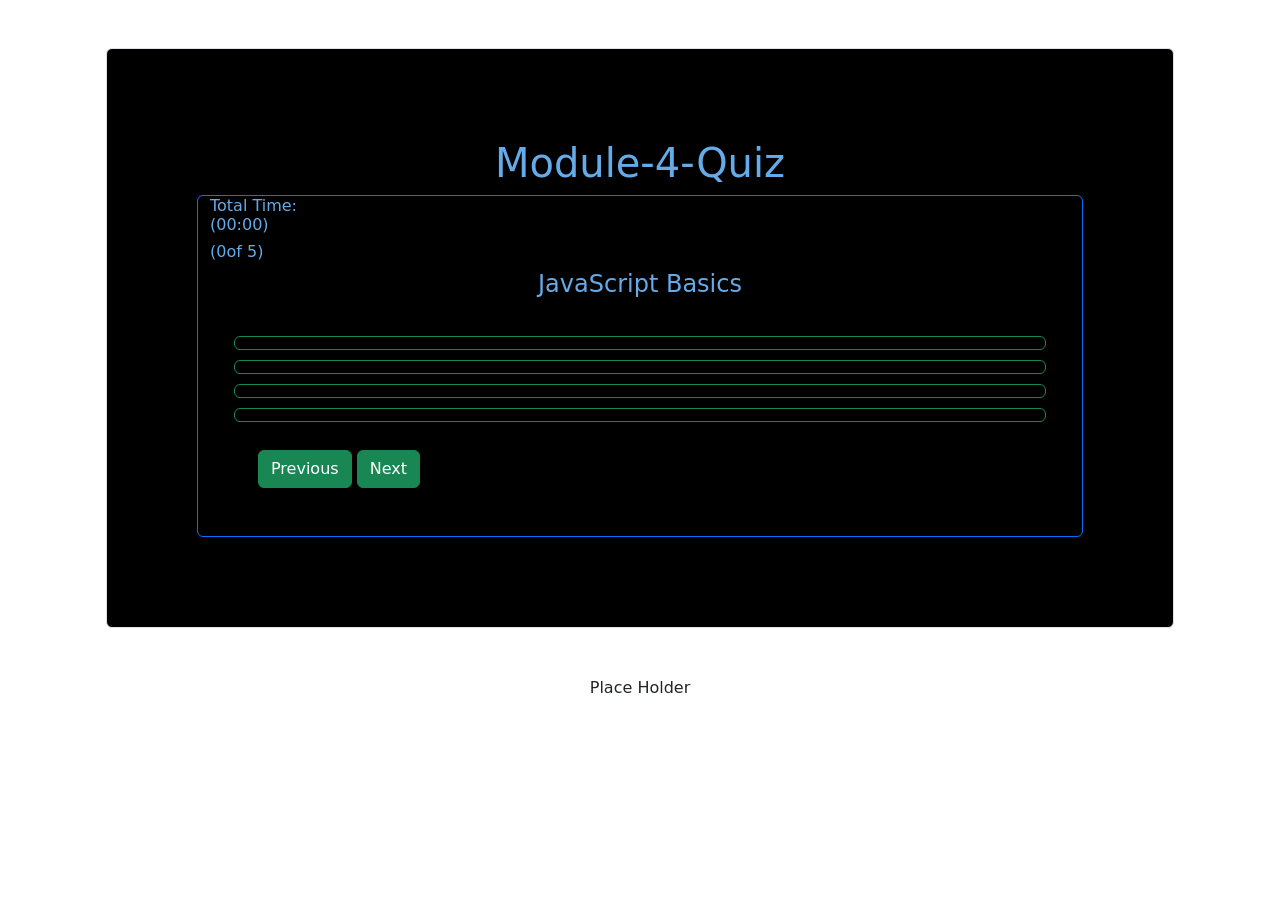
==== index.html @ be266653 "Uploaded HTML, CSS, JS Files" ====
<!DOCTYPE html>
<html lang="en-US">
    <head>
        <meta charset="UTF-8">
        <meta name="viewport" content="width=device-width, initial-scale=1.0">
        <link rel="stylesheet" href="./assets/style.css">
        <link href="https://cdn.jsdelivr.net/npm/bootstrap@5.1.3/dist/css/bootstrap.min.css" rel="stylesheet" integrity="sha384-1BmE4kWBq78iYhFldvKuhfTAU6auU8tT94WrHftjDbrCEXSU1oBoqyl2QvZ6jIW3" crossorigin="anonymous">
        <title>JavaScript Quiz</title>
     </head>

   <body>
    
    <Section class="container p-5">
        <div class="row border rounded header-box justify-content-center">
            <h1 class="col d-flex justify-content-center">Module-4-Quiz</h1>
    
            <div class="container border rounded border-primary">
                <div class="row">
                  <!-- Force next columns to break to new line at md breakpoint and up -->
                  <div class="w-100 d-none d-lg-block"></div>
              
                  <h6>Total Time:<br>(00:<span id="timer">00</span>)</h6>
                  <h6 class="float-right">(<span id="number">0</span>of 5)</h6>
                </div>
                <h4 class="col d-flex justify-content-center ">JavaScript Basics</h4> 
    
    <div class="conatiner">
        <div><div id="question-text"></div>
        <div class="col-md-12 p-4">
            <button id="option1" class="btn btn-outline-success text-left option 1" style="width: 100%"> </button>
            <button id="option2" class="btn btn-outline-success text-left option 2" style="width: 100%"> </button>
            <button id="option3" class="btn btn-outline-success text-left option 3" style="width: 100%"> </button>
            <button id="option4" class="btn btn-outline-success text-left option 4" style="width: 100%"> </button>
        <div class="footer p-4">
            <buitton id="previous" class="btn btn-success">Previous</buitton>
            <buitton id="next" class="btn btn-success">Next</buitton>
        </div>    
        </div>
                    
                </div>
              </div>
        </div>
    </Section>    
    
    <div class="container">
        <div class="col d-flex justify-content-center">Place Holder</div>

    </div>
    
    <script src="https://cdn.jsdelivr.net/npm/@popperjs/core@2.10.2/dist/umd/popper.min.js" integrity="sha384-7+zCNj/IqJ95wo16oMtfsKbZ9ccEh31eOz1HGyDuCQ6wgnyJNSYdrPa03rtR1zdB" crossorigin="anonymous"></script>
    <script src="https://cdn.jsdelivr.net/npm/bootstrap@5.1.3/dist/js/bootstrap.min.js" integrity="sha384-QJHtvGhmr9XOIpI6YVutG+2QOK9T+ZnN4kzFN1RtK3zEFEIsxhlmWl5/YESvpZ13" crossorigin="anonymous"></script>  
    <script src="./assets/script.js"></script>  
</body>
---- assets/style.css ----
body {
    position: relative;
    
}

#q1 {
    color: black;
}

/*.card-text {
    text-align: right;
    font: bold;
}

.card-body {
    justify-content: center;
    
    
}

#number h4{
    padding: 20px;
    display: flex;
    justify-content: center;
}*/

.header-box {
    padding: 90px;
    background-color: black; 
    height: 80%;
    color:rgb(100, 171, 233);
    
}
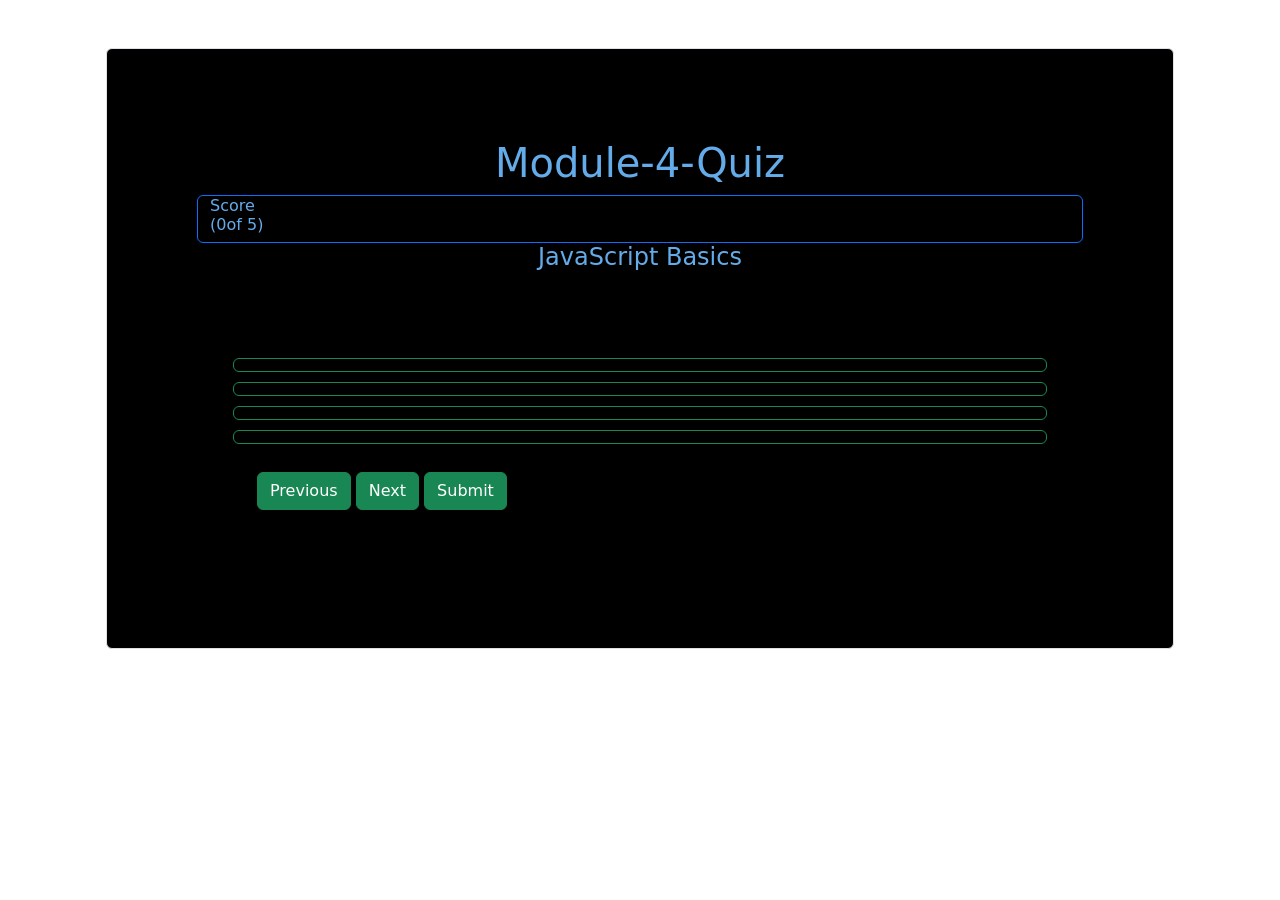
==== commit 642084d7: "Updated Files" ====
--- a/index.html
+++ b/index.html
@@ -9,44 +9,39 @@
      </head>
 
    <body>
+
     
     <Section class="container p-5">
         <div class="row border rounded header-box justify-content-center">
             <h1 class="col d-flex justify-content-center">Module-4-Quiz</h1>
     
             <div class="container border rounded border-primary">
-                <div class="row">
-                  <!-- Force next columns to break to new line at md breakpoint and up -->
                   <div class="w-100 d-none d-lg-block"></div>
               
-                  <h6>Total Time:<br>(00:<span id="timer">00</span>)</h6>
-                  <h6 class="float-right">(<span id="number">0</span>of 5)</h6>
+                  <!--<h6>Total Time:<br>(00:<span id="timer">00</span>)</h6>-->
+                  <h4 class="float-right text-primary d-none" id="timer">Timer :<span id="timer">75</span></h4>
+                  <h6 class="float-right">Score <br>(<span id="number">0</span>of 5)</h6>
                 </div>
                 <h4 class="col d-flex justify-content-center ">JavaScript Basics</h4> 
     
-    <div class="conatiner">
-        <div><div id="question-text"></div>
+    <div class="container">
+        <!--<button id="start-button" class="col-md-6 d-flex justify-content-center btn btn-success">Start</button>-->
+        <div><div id="question-text"class="p-4"></div>
         <div class="col-md-12 p-4">
-            <button id="option1" class="btn btn-outline-success text-left option 1" style="width: 100%"> </button>
-            <button id="option2" class="btn btn-outline-success text-left option 2" style="width: 100%"> </button>
-            <button id="option3" class="btn btn-outline-success text-left option 3" style="width: 100%"> </button>
-            <button id="option4" class="btn btn-outline-success text-left option 4" style="width: 100%"> </button>
+            <button id="answer1" class="btn btn-outline-success text-left option 1" style="width: 100%"> </button>
+            <button id="answer2" class="btn btn-outline-success text-left option 2" style="width: 100%"> </button>
+            <button id="answer3" class="btn btn-outline-success text-left option 3" style="width: 100%"> </button>
+            <button id="answer4" class="btn btn-outline-success text-left option 4" style="width: 100%"> </button>
         <div class="footer p-4">
             <buitton id="previous" class="btn btn-success">Previous</buitton>
             <buitton id="next" class="btn btn-success">Next</buitton>
+            <button id="submit" class="btn btn-success">Submit</button>
         </div>    
         </div>
-                    
-                </div>
-              </div>
         </div>
+    </div>       
     </Section>    
-    
-    <div class="container">
-        <div class="col d-flex justify-content-center">Place Holder</div>
 
-    </div>
-    
     <script src="https://cdn.jsdelivr.net/npm/@popperjs/core@2.10.2/dist/umd/popper.min.js" integrity="sha384-7+zCNj/IqJ95wo16oMtfsKbZ9ccEh31eOz1HGyDuCQ6wgnyJNSYdrPa03rtR1zdB" crossorigin="anonymous"></script>
     <script src="https://cdn.jsdelivr.net/npm/bootstrap@5.1.3/dist/js/bootstrap.min.js" integrity="sha384-QJHtvGhmr9XOIpI6YVutG+2QOK9T+ZnN4kzFN1RtK3zEFEIsxhlmWl5/YESvpZ13" crossorigin="anonymous"></script>  
     <script src="./assets/script.js"></script>  
--- a/assets/style.css
+++ b/assets/style.css
@@ -1,6 +1,7 @@
 body {
     position: relative;
-    
+    margin: 0%;
+    padding: 0%;
 }
 
 #q1 {
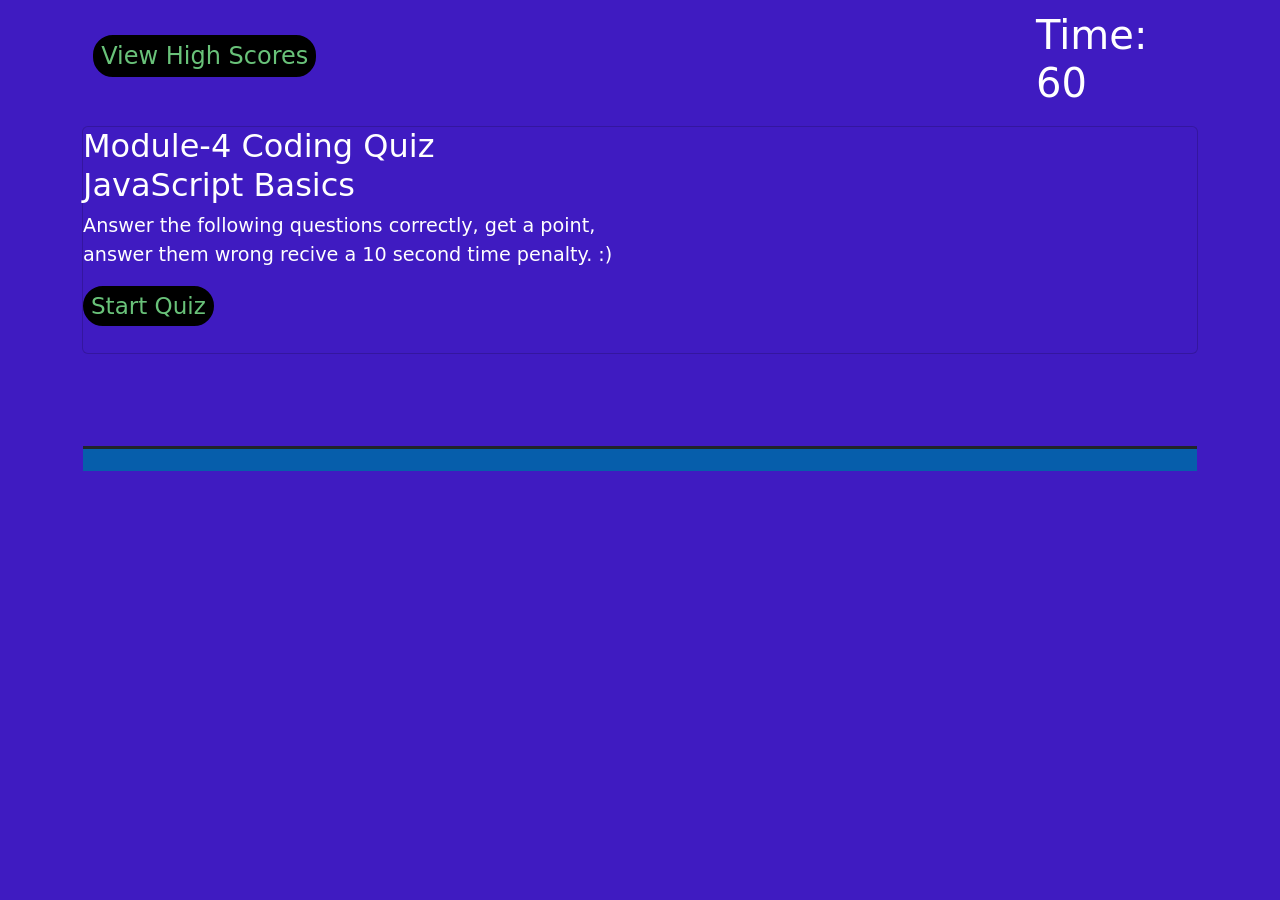
==== commit f7b38bc4: "redo Commit" ====
--- a/index.html
+++ b/index.html
@@ -1,4 +1,61 @@
 <!DOCTYPE html>
+<html lang="en">
+<head>
+    <meta charset="UTF-8">
+    <meta http-equiv="X-UA-Compatible" content="IE=edge">
+    <meta name="viewport" content="width=device-width, initial-scale=1.0">
+    <link href="https://cdn.jsdelivr.net/npm/bootstrap@5.3.0-alpha1/dist/css/bootstrap.min.css" rel="stylesheet" integrity="sha384-GLhlTQ8iRABdZLl6O3oVMWSktQOp6b7In1Zl3/Jr59b6EGGoI1aFkw7cmDA6j6gD" crossorigin="anonymous"> 
+    <link rel="stylesheet" href="./assets/style.css" />
+    <title>JavaScript Quiz</title>
+</head>
+<!-- Body of website-->
+<body class="container">
+    <!-- Displays High Scores & Timer -->
+    <div class="hs-timer">
+        <!-- High Scores -->
+        <div id="hs-div">
+            <button id="view-hs">View High Scores</button>
+            <h1 id="hs-label">HIGH SCORES</h1>
+            <div id="hs-list"></div>
+        </div>
+        <!-- Timer -->
+        <div class="time">
+            <h1>Time: <span id="timer">60</span></h1>
+        </div>
+    </div>
+
+    <div class="card">
+        <!-- Start Page -->
+        <div class="start-pg">
+            <h2>Module-4 Coding Quiz <br> 
+                JavaScript Basics</h2>
+            <p>
+                Answer the following questions correctly, get a point, answer them wrong recive a 10 second time penalty. :)
+            </p>
+            <button type="button" id="start-button">Start Quiz</button>
+        </div>
+        <!-- Quiz Page -->
+        <div id="quiz">
+            <h1 class="questions"></h1>
+            <div class="result" id="results">
+                <p id="result"></p>
+            </div>
+        </div>
+            <!-- Score Page -->   
+        <div id="highscore-page" class="highscore-pg">
+            <h2>Nice Work!</h2>
+            <p>Your final score is <span id="final-score"></span>.</p>
+            <label for="initials">Enter your initials: </label>
+            <input type="text" id="initials" name="initials">
+            <button id="submit-score">Submit</button>
+        </div> 
+    </div>
+    <script src="./assets/script.js"></script>
+</body>
+</html>
+
+<!-- Old Code -->
+<!-- <!DOCTYPE html>
 <html lang="en-US">
     <head>
         <meta charset="UTF-8">
@@ -18,15 +75,15 @@
             <div class="container border rounded border-primary">
                   <div class="w-100 d-none d-lg-block"></div>
               
-                  <!--<h6>Total Time:<br>(00:<span id="timer">00</span>)</h6>-->
-                  <h4 class="float-right text-primary d-none" id="timer">Timer :<span id="timer">75</span></h4>
+                  <h6>Total Time:<br>(00:<span id="timer">00</span>)</h6>
+                  <h4 class="float-right text-success d-none" id="timer">Timer :<span id="timer">75</span></h4>
                   <h6 class="float-right">Score <br>(<span id="number">0</span>of 5)</h6>
                 </div>
                 <h4 class="col d-flex justify-content-center ">JavaScript Basics</h4> 
     
     <div class="container">
-        <!--<button id="start-button" class="col-md-6 d-flex justify-content-center btn btn-success">Start</button>-->
-        <div><div id="question-text"class="p-4"></div>
+        <button id="start-button" class="col-md-6 d-flex justify-content-center btn btn-success">Start</button>-->
+        <!-- <div><div id="question-text"class="p-4"></div>
         <div class="col-md-12 p-4">
             <button id="answer1" class="btn btn-outline-success text-left option 1" style="width: 100%"> </button>
             <button id="answer2" class="btn btn-outline-success text-left option 2" style="width: 100%"> </button>
@@ -45,4 +102,4 @@
     <script src="https://cdn.jsdelivr.net/npm/@popperjs/core@2.10.2/dist/umd/popper.min.js" integrity="sha384-7+zCNj/IqJ95wo16oMtfsKbZ9ccEh31eOz1HGyDuCQ6wgnyJNSYdrPa03rtR1zdB" crossorigin="anonymous"></script>
     <script src="https://cdn.jsdelivr.net/npm/bootstrap@5.1.3/dist/js/bootstrap.min.js" integrity="sha384-QJHtvGhmr9XOIpI6YVutG+2QOK9T+ZnN4kzFN1RtK3zEFEIsxhlmWl5/YESvpZ13" crossorigin="anonymous"></script>  
     <script src="./assets/script.js"></script>  
-</body>
+</body> -->
--- a/assets/style.css
+++ b/assets/style.css
@@ -1,11 +1,141 @@
 body {
+    background-color: rgb(63, 27, 193);
+}
+
+#hs-label {
+    display: none;
+    text-align: center;
+}
+
+.answer-btn {
+    color: rgb(105, 194, 121);
+    background-color: rgb(1, 0, 0);
+    display: block;
+    font-size: 32px;
+    margin-bottom: 2%;
+}
+
+.highscore-pg {
+    color: white;
+    display: none;
+} 
+
+.container {
+    display: block;
+}
+
+.card {
+    background-color: rgb(63, 27, 193);
+    display: flex;
+    flex-wrap: wrap;
+    justify-content: center;
+}
+
+.hs-timer {
+    display: flex;
+    justify-content: space-between;
+    margin: 1%;
+}
+
+#start-button {
+    font-size: larger;
+    color: rgb(105, 194, 121);
+    background-color: black;
+}
+
+button {
+    border-style: solid;
+    border-radius: 20px;
+    
+}
+
+button:hover {
+   opacity: 0.75;
+}
+
+.questions {
+    display: flex;
+    justify-content: center;
+}
+
+#view-hs {
+    font-size: x-large;
+    margin-top: 1em;
+    color: rgb(105, 194, 121);
+    background-color: black;
+}
+
+#hs-div {
+    display: block;
+    justify-content: space-evenly;
+    margin:0;
+    width: 100%;
+}
+
+.back-btn {
+    display: inline-block;
+    width: auto;
+    text-align: center;
+    margin-top: 2%;
+    background-color: rgb(105, 194, 121);
+    color: white;
+}
+
+li {
+    list-style: none;
+    text-align: center;
+}
+
+.start-pg {
+    color: white;
+    display: block;
+    font-size: larger;
+    width: 50%;
+}
+
+#hs-list {
+    width: 100%;
+    text-align: center;
+}
+
+.questions {
+    color: white;
+    display: flex;
+    justify-content: center;
+    padding:5%;
+    font-size: xx-large;
+}
+
+#current-score {
+    display: flex;
+    justify-content: center;
+    font-size: xx-large;
+}
+
+#results {
+    border-top-style: solid;
+    padding-top: 2%;
+}
+
+.time {
+    color: white;
+}
+
+.result {
+    background-color: rgb(6, 94, 171);
+}
+
+
+/* Old Code  */
+
+/* body {
     position: relative;
     margin: 0%;
     padding: 0%;
 }
 
 #q1 {
-    color: black;
+    color: rgb(248, 240, 240);
 }
 
 /*.card-text {
@@ -25,12 +155,10 @@
     justify-content: center;
 }*/
 
-.header-box {
+/* .header-box {
     padding: 90px;
     background-color: black; 
     height: 80%;
     color:rgb(100, 171, 233);
     
-} 
-
-
+}  */ 
--- a/assets/style.css
+++ b/assets/style.css
@@ -1,11 +1,141 @@
 body {
+    background-color: rgb(63, 27, 193);
+}
+
+#hs-label {
+    display: none;
+    text-align: center;
+}
+
+.answer-btn {
+    color: rgb(105, 194, 121);
+    background-color: rgb(1, 0, 0);
+    display: block;
+    font-size: 32px;
+    margin-bottom: 2%;
+}
+
+.highscore-pg {
+    color: white;
+    display: none;
+} 
+
+.container {
+    display: block;
+}
+
+.card {
+    background-color: rgb(63, 27, 193);
+    display: flex;
+    flex-wrap: wrap;
+    justify-content: center;
+}
+
+.hs-timer {
+    display: flex;
+    justify-content: space-between;
+    margin: 1%;
+}
+
+#start-button {
+    font-size: larger;
+    color: rgb(105, 194, 121);
+    background-color: black;
+}
+
+button {
+    border-style: solid;
+    border-radius: 20px;
+    
+}
+
+button:hover {
+   opacity: 0.75;
+}
+
+.questions {
+    display: flex;
+    justify-content: center;
+}
+
+#view-hs {
+    font-size: x-large;
+    margin-top: 1em;
+    color: rgb(105, 194, 121);
+    background-color: black;
+}
+
+#hs-div {
+    display: block;
+    justify-content: space-evenly;
+    margin:0;
+    width: 100%;
+}
+
+.back-btn {
+    display: inline-block;
+    width: auto;
+    text-align: center;
+    margin-top: 2%;
+    background-color: rgb(105, 194, 121);
+    color: white;
+}
+
+li {
+    list-style: none;
+    text-align: center;
+}
+
+.start-pg {
+    color: white;
+    display: block;
+    font-size: larger;
+    width: 50%;
+}
+
+#hs-list {
+    width: 100%;
+    text-align: center;
+}
+
+.questions {
+    color: white;
+    display: flex;
+    justify-content: center;
+    padding:5%;
+    font-size: xx-large;
+}
+
+#current-score {
+    display: flex;
+    justify-content: center;
+    font-size: xx-large;
+}
+
+#results {
+    border-top-style: solid;
+    padding-top: 2%;
+}
+
+.time {
+    color: white;
+}
+
+.result {
+    background-color: rgb(6, 94, 171);
+}
+
+
+/* Old Code  */
+
+/* body {
     position: relative;
     margin: 0%;
     padding: 0%;
 }
 
 #q1 {
-    color: black;
+    color: rgb(248, 240, 240);
 }
 
 /*.card-text {
@@ -25,12 +155,10 @@
     justify-content: center;
 }*/
 
-.header-box {
+/* .header-box {
     padding: 90px;
     background-color: black; 
     height: 80%;
     color:rgb(100, 171, 233);
     
-} 
-
-
+}  */ 
